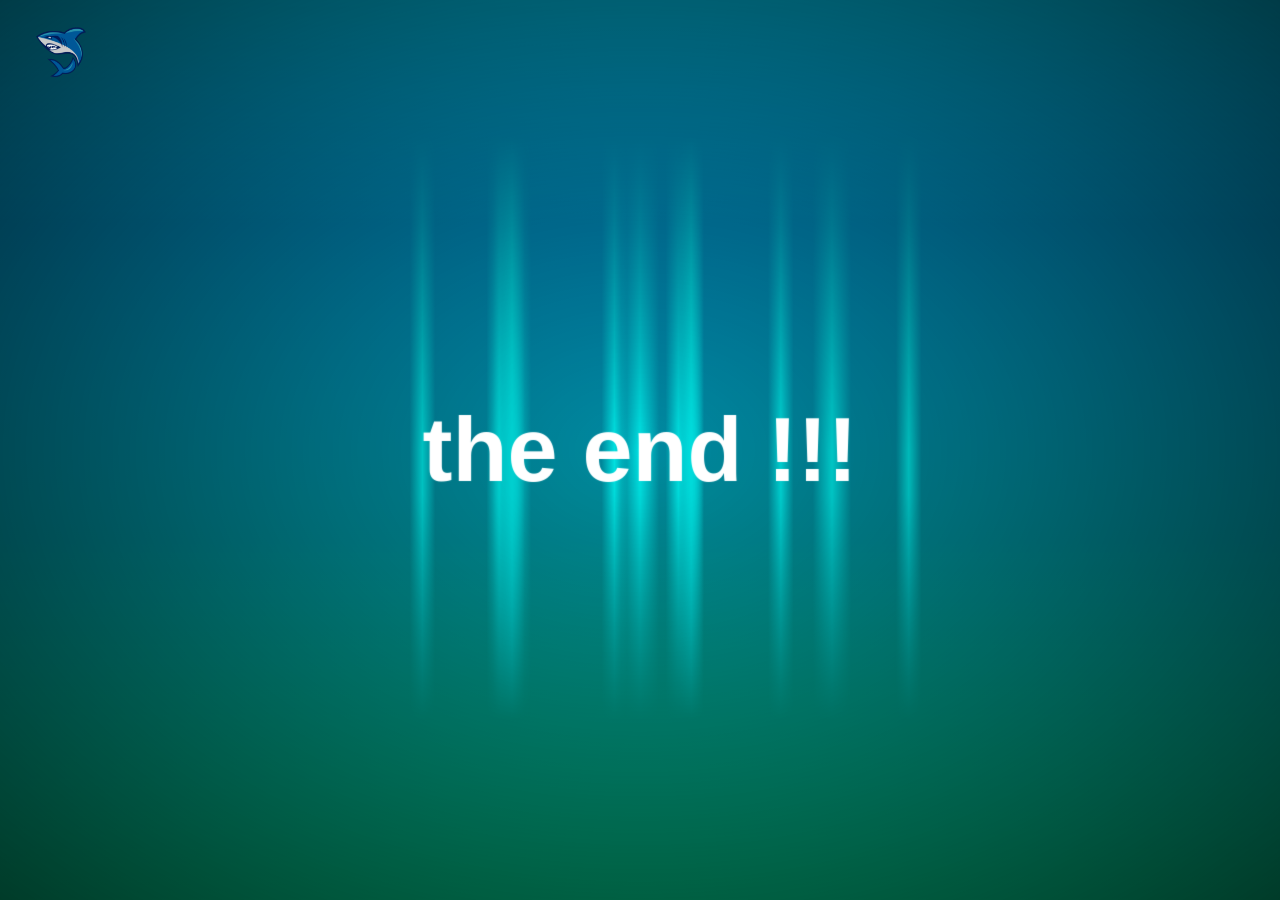
==== html/conclu.html @ 41e5d5b4 "main" ====
<!DOCTYPE html>
<html lang="en">
<head>
    <meta charset="UTF-8">
    <meta name="viewport" content="width=device-width, initial-scale=1.0">
    <title>Shark marina</title>
    <link rel="stylesheet" href="/css/conclu.css">
    <link rel="shortcut icon" href="/ressource/logosite.png" type="image/x-icon">

  </head>
<body>
  <header class="header">
    <a style="color: #0074ff;" href="/index.html" class="logo"><img style="height: 50px; width: 50px;" src="/ressource/logo.png" alt="logo du site"></a>
    <input class="menu-btn" type="checkbox" id="menu-btn" />
    <label class="menu-icon" for="menu-btn"><span class="navicon"></span></label>

  </header>
      <div id='surface'></div>
<div id='caustics'></div>
<div id='bg'></div>
<div id='sun'>
  <div id='sun_layer1'></div>
  <div id='sun_layer2'></div>
  <div id='sun_layer3'></div>
</div>

<svg>
  <filter id="noise1">
    <feTurbulence type="turbulence" baseFrequency=".05" numOctaves="1" seed="3" stitchTiles='stitch' />
    <feDisplacementMap in="SourceGraphic" scale="10" />
  </filter>
</svg>
    <div class="sp-container">
        <div class="sp-content">
            <div class="sp-globe"></div>
            <h2 style="text-align: center;" class="frame-1">Conclu</h2>
            
            <h2 class="frame-2">Merci de m'avoir écouter</h2>
            <h2 class="frame-3">By Axel Archambeault</h2>
            <h2 style="font-size: 90px;" class="frame-4">3038 ligne de css</h2>
            <h2 class="frame-5">
                <span>the</span>
                <span>end</span>
                <span>!!!</span>
            </h2>
        </div>
    </div>
</body>
</html>
---- css/conclu.css ----
@import url('https://fonts.googleapis.com/css?family=Barlow');

body {
	background: #310404 url(/ressource/background.jpg) no-repeat center center fixed; 
	-webkit-background-size: cover;
	-moz-background-size: cover;
	-o-background-size: cover;
	background-size: cover;
	font-family: 'Barlow', sans-serif;
}
  /* header */

  .header {
    background-color: transparent;
   /* box-shadow: 1px 1px 4px 0 rgb(0, 0, 0);*/
    width: 100%;
    z-index: 3;
    /*? a peut etre garder*/
    position: relative;
  }
  
  .header ul {
    margin: 0;
    padding: 0;
    list-style: none;
    overflow: hidden;
    background-color: transparent;
  }
  
  .header li a {
    display: block;
    padding: 20px 20px;
    text-decoration: none;
  }
  
  
  
  .header .logo {
    display: block;
    float: left;
    font-size: 2em;
    padding: 10px 20px;
    text-decoration: none;
    font-family: 'Pacifico', cursive;
  }
  
  /* menu */
  
  .header .menu {
    clear: both;
    max-height: 0;
    transition: max-height .2s ease-out;
  }
  
  /* menu icon */
  
  .header .menu-icon {
    cursor: pointer;
    display: inline-block;
    padding: 28px 20px;
    position: absolute;
    right: 0px;
    user-select: none;
  }
  
  .header .menu-icon .navicon {
    background: #333;
    display: block;
    height: 2px;
    position: relative;
    transition: background .2s ease-out;
    width: 18px;
  }
  
  .header .menu-icon .navicon:before,
  .header .menu-icon .navicon:after {
    background: #333;
    content: '';
    display: block;
    height: 100%;
    position: absolute;
    transition: all .2s ease-out;
    width: 100%;
  }
  
  .header .menu-icon .navicon:before {
    top: 5px;
  }
  
  .header .menu-icon .navicon:after {
    top: -5px;
  }
  
  /* menu btn */
  
  .header .menu-btn {
    display: none;
  }
  
  .header .menu-btn:checked ~ .menu {
    max-height: 240px;
  }
  
  .header .menu-btn:checked ~ .menu-icon .navicon {
    background: transparent;
  }
  
  .header .menu-btn:checked ~ .menu-icon .navicon:before {
    transform: rotate(-45deg);
  }
  
  .header .menu-btn:checked ~ .menu-icon .navicon:after {
    transform: rotate(45deg);
  }
  
  .header .menu-btn:checked ~ .menu-icon:not(.steps) .navicon:before,
  .header .menu-btn:checked ~ .menu-icon:not(.steps) .navicon:after {
    top: 0;
  }
  
  /* 48em = 768px */
  
  @media (min-width: 48em) {
    .header li {
      float: left;
    }
    .header li a {
      padding: 20px 30px;
    }
    .header .menu {
      clear: none;
      float: right;
      max-height: none;
    }
    .header .menu-icon {
      display: none;
    }
  }
  header, main, footer {
      width: var(--content-width);
      margin: 0 auto;
      padding: 1rem;
      max-width: 100%;
  }
  
.container {
	width: 100%;
	position: relative;
	overflow: hidden;
}
a {
	text-decoration: none;
}
h1.main, p.demos {
	-webkit-animation-delay: 18s;
	-moz-animation-delay: 18s;
	-ms-animation-delay: 18s;
	animation-delay: 18s;
}
.sp-container {
	position: fixed;
	top: 0px;
	left: 0px;
	width: 100%;
	height: 100%;
	z-index: 0;
	background: -webkit-radial-gradient(rgba(0, 0, 0, 0.1), rgba(0, 0, 0, 0.3) 35%, rgba(0, 0, 0, 0.7));
	background: -moz-radial-gradient(rgba(0, 0, 0, 0.1), rgba(0, 0, 0, 0.3) 35%, rgba(0, 0, 0, 0.7));
	background: -ms-radial-gradient(rgba(0, 0, 0, 0.1), rgba(0, 0, 0, 0.3) 35%, rgba(0, 0, 0, 0.7));
	background: radial-gradient(rgba(0, 0, 0, 0.1), rgba(0, 0, 0, 0.3) 35%, rgba(0, 0, 0, 0.7));
}
.sp-content {
	position: absolute;
	width: 100%;
	height: 100%;
	left: 0px;
	top: 0px;
	z-index: 1000;
}
.sp-container h2 {
	position: absolute;
	top: 50%;
	line-height: 100px;
	height: 90px;
	margin-top: -50px;
	font-size: 90px;
	width: 100%;
	text-align: center;
	color: transparent;
	-webkit-animation: blurFadeInOut 3s ease-in backwards;
	-moz-animation: blurFadeInOut 3s ease-in backwards;
	-ms-animation: blurFadeInOut 3s ease-in backwards;
	animation: blurFadeInOut 3s ease-in backwards;
}
.sp-container h2.frame-1 {
	-webkit-animation-delay: 0s;
	-moz-animation-delay: 0s;
	-ms-animation-delay: 0s;
	animation-delay: 0s;
}
.sp-container h2.frame-2 {
	-webkit-animation-delay: 3s;
	-moz-animation-delay: 3s;
	-ms-animation-delay: 3s;
	animation-delay: 3s;
}
.sp-container h2.frame-3 {
	-webkit-animation-delay: 6s;
	-moz-animation-delay: 6s;
	-ms-animation-delay: 6s;
	animation-delay: 6s;
}
.sp-container h2.frame-4 {
	font-size: 200px;
	-webkit-animation-delay: 9s;
	-moz-animation-delay: 9s;
	-ms-animation-delay: 9s;
	animation-delay: 9s;
}
.sp-container h2.frame-5 {
	-webkit-animation: none;
	-moz-animation: none;
	-ms-animation: none;
	animation: none;
	color: transparent;
	text-shadow: 0px 0px 1px #fff;
}
.sp-container h2.frame-5 span {
	-webkit-animation: blurFadeIn 3s ease-in 12s backwards;
	-moz-animation: blurFadeIn 1s ease-in 12s backwards;
	-ms-animation: blurFadeIn 3s ease-in 12s backwards;
	animation: blurFadeIn 3s ease-in 12s backwards;
	color: transparent;
	text-shadow: 0px 0px 1px #fff;
}
.sp-container h2.frame-5 span:nth-child(2) {
	-webkit-animation-delay: 13s;
	-moz-animation-delay: 13s;
	-ms-animation-delay: 13s;
	animation-delay: 13s;
}
.sp-container h2.frame-5 span:nth-child(3) {
	-webkit-animation-delay: 14s;
	-moz-animation-delay: 14s;
	-ms-animation-delay: 14s;
	animation-delay: 14s;
}
.sp-globe {
	position: absolute;
	width: 282px;
	height: 273px;
	left: 50%;
	top: 50%;
	margin: -137px 0 0 -141px;
	background: transparent url(http://web-sonick.zz.mu/images/sl/globe.png) no-repeat top left;
	-webkit-animation: fadeInBack 3.6s linear 14s backwards;
	-moz-animation: fadeInBack 3.6s linear 14s backwards;
	-ms-animation: fadeInBack 3.6s linear 14s backwards;
	animation: fadeInBack 3.6s linear 14s backwards;
	-ms-filter: "progid:DXImageTransform.Microsoft.Alpha(Opacity=30)";
	filter: alpha(opacity=30);
	opacity: 0.3;
	-webkit-transform: scale(5);
	-moz-transform: scale(5);
	-o-transform: scale(5);
	-ms-transform: scale(5);
	transform: scale(5);
}
.sp-circle-link {
	position: absolute;
	left: 50%;
	bottom: 100px;
	margin-left: -50px;
	text-align: center;
	line-height: 100px;
	width: 100px;
	height: 100px;
	background: #fff;
	color: #3f1616;
	font-size: 25px;
	-webkit-border-radius: 50%;
	-moz-border-radius: 50%;
	border-radius: 50%;
	-webkit-animation: fadeInRotate 1s linear 16s backwards;
	-moz-animation: fadeInRotate 1s linear 16s backwards;
	-ms-animation: fadeInRotate 1s linear 16s backwards;
	animation: fadeInRotate 1s linear 16s backwards;
	-webkit-transform: scale(1) rotate(0deg);
	-moz-transform: scale(1) rotate(0deg);
	-o-transform: scale(1) rotate(0deg);
	-ms-transform: scale(1) rotate(0deg);
	transform: scale(1) rotate(0deg);
}
.sp-circle-link:hover {
	background: #85373b;
	color: #fff;
}
/**/

@-webkit-keyframes blurFadeInOut {
	0% {
		opacity: 0;
		text-shadow: 0px 0px 40px #fff;
		-webkit-transform: scale(1.3);
	}
	20%, 75% {
		opacity: 1;
		text-shadow: 0px 0px 1px #fff;
		-webkit-transform: scale(1);
	}
	100% {
		opacity: 0;
		text-shadow: 0px 0px 50px #fff;
		-webkit-transform: scale(0);
	}
}
@-webkit-keyframes blurFadeIn {
	0% {
		opacity: 0;
		text-shadow: 0px 0px 40px #fff;
		-webkit-transform: scale(1.3);
	}
	50% {
		opacity: 0.5;
		text-shadow: 0px 0px 10px #fff;
		-webkit-transform: scale(1.1);
	}
	100% {
		opacity: 1;
		text-shadow: 0px 0px 1px #fff;
		-webkit-transform: scale(1);
	}
}
@-webkit-keyframes fadeInBack {
	0% {
		opacity: 0;
		-webkit-transform: scale(0);
	}
	50% {
		opacity: 0.4;
		-webkit-transform: scale(2);
	}
	100% {
		opacity: 0.2;
		-webkit-transform: scale(5);
	}
}
@-webkit-keyframes fadeInRotate {
	0% {
		opacity: 0;
		-webkit-transform: scale(0) rotate(360deg);
	}
	100% {
		opacity: 1;
		-webkit-transform: scale(1) rotate(0deg);
	}
}
/**/

@-moz-keyframes blurFadeInOut {
	0% {
		opacity: 0;
		text-shadow: 0px 0px 40px #fff;
		-moz-transform: scale(1.3);
	}
	20%, 75% {
		opacity: 1;
		text-shadow: 0px 0px 1px #fff;
		-moz-transform: scale(1);
	}
	100% {
		opacity: 0;
		text-shadow: 0px 0px 50px #fff;
		-moz-transform: scale(0);
	}
}
@-moz-keyframes blurFadeIn {
	0% {
		opacity: 0;
		text-shadow: 0px 0px 40px #fff;
		-moz-transform: scale(1.3);
	}
	100% {
		opacity: 1;
		text-shadow: 0px 0px 1px #fff;
		-moz-transform: scale(1);
	}
}
@-moz-keyframes fadeInBack {
	0% {
		opacity: 0;
		-moz-transform: scale(0);
	}
	50% {
		opacity: 0.4;
		-moz-transform: scale(2);
	}
	100% {
		opacity: 0.2;
		-moz-transform: scale(5);
	}
}
@-moz-keyframes fadeInRotate {
	0% {
		opacity: 0;
		-moz-transform: scale(0) rotate(360deg);
	}
	100% {
		opacity: 1;
		-moz-transform: scale(1) rotate(0deg);
	}
}
/**/

@keyframes blurFadeInOut {
	0% {
		opacity: 0;
		text-shadow: 0px 0px 40px #fff;
		transform: scale(1.3);
	}
	20%, 75% {
		opacity: 1;
		text-shadow: 0px 0px 1px #fff;
		transform: scale(1);
	}
	100% {
		opacity: 0;
		text-shadow: 0px 0px 50px #fff;
		transform: scale(0);
	}
}
@keyframes blurFadeIn {
	0% {
		opacity: 0;
		text-shadow: 0px 0px 40px #fff;
		transform: scale(1.3);
	}
	50% {
		opacity: 0.5;
		text-shadow: 0px 0px 10px #fff;
		transform: scale(1.1);
	}
	100% {
		opacity: 1;
		text-shadow: 0px 0px 1px #fff;
		transform: scale(1);
	}
}
@keyframes fadeInBack {
	0% {
		opacity: 0;
		transform: scale(0);
	}
	50% {
		opacity: 0.4;
		transform: scale(2);
	}
	100% {
		opacity: 0.2;
		transform: scale(5);
	}
}
@keyframes fadeInRotate {
	0% {
		opacity: 0;
		transform: scale(0) rotate(360deg);
	}
	100% {
		opacity: 1;
		transform: scale(1) rotate(0deg);
	}
}
@import url("https://fonts.googleapis.com/css2?family=Asap&display=swap");
:root {
  --ratioW: 1;
}
* {
  margin: 0;
  padding: 0;
  box-sizing: border-box;
}
*::before,
*::after {
  box-sizing: border-box;
}
html,
body {
  overscroll-behavior-x: none;
  overscroll-behavior-y: none;
  scroll-behavior: smooth;
  min-height: 100%;
}
body {
  font-family: "Asap", sans-serif;
  position: relative;
  width: 100vw;
  min-height: 100vh;
  text-align: center;
  overflow-x: hidden;
  background: linear-gradient(
    to bottom,
    oklch(60% 0.2 230),
    oklch(60% 0.2 180)
  );
  color: #333;
  font-size: clamp(12px, 5.5vw, 28px);
}
 
h1,

p,
figcaption {
  overflow-wrap: break-word;
  max-width: 80vw;
  mix-blend-mode: overlay;
  transform: translate3d(0, 0, 0); /* for safari */
}
a {
  text-decoration: underline dotted;
  color: currentColor;
}
h2 {
  font-size: 1.3em;
}
ul {
  max-width: 80vw;
  overflow-x: hidden;
  overflow-y: visible;
}
li {
  list-style: none;
  font-size: 0.8em;
  text-align: left;
  margin: 0.8em 0;
}
figure {
  margin: 3rem 0;
  font-size: 0.7em;
  color: currentColor;
}
figure img {
  display: block;
  width: clamp(100px, 50vw, 300px);
  border-radius: 10px;
  filter: drop-shadow(3px 4px 2px rgba(0, 0, 0, 0.2));
  background-color: lightgray;
}
figure a {
  color: currentColor;
}
svg {
  display: none;
}

#bg {
  display: block;
  position: fixed;
  top: 0;
  left: 0;
  width: 100vw;
  height: 100vh;

  background-image: linear-gradient(
    to bottom,
    white,
    gray 25%,
    gray 60%,
    khaki
  );
  opacity: 0.5;
  mix-blend-mode: overlay;
}
#surface {
  mix-blend-mode: overlay;
  position: fixed;
  top: 0;
  left: 0;
  width: 100vw;
  height: 100vh;
}
#surface::before,
#surface::after {
  content: "";
  display: block;
  position: absolute;
  bottom: 0;
  left: 0;
  width: 100vw;
  height: 100vh;
  background-image: url("https://images.unsplash.com/photo-1518837695005-2083093ee35b?crop=entropy&cs=tinysrgb&fit=max&fm=jpg&ixid=M3wzMjM4NDZ8MHwxfHJhbmRvbXx8fHx8fHx8fDE3MTEyMTIwOTZ8&ixlib=rb-4.0.3&q=80&w=400");
  background-repeat: repeat-x;

  --duration: 8s;
  --lowHeight: 30vh;
  --highHeight: 70vh;
  --layerNum: 2;
  --index: 0;
  --opacity: 0.4;

  animation: surface var(--duration) linear infinite;
  animation-delay: calc(
    (var(--duration) / var(--layerNum)) * var(--index) * -1
  );
  opacity: 0;
  mask-image: linear-gradient(to top, white, transparent var(--lowHeight));
}
#surface::before {
  --index: 0;
  transform: scale3d(1, -1, 1);
}
#surface::after {
  --index: 1;
  transform: scale3d(-1, -1, 1);
}
#caustics {
  position: fixed;
  bottom: 0;
  top: 0;
  width: 100vw;
  height: 100vh;
  filter: url(#noise1);
}
#caustics::before,
#caustics::after {
  content: "";
  display: block;
  position: absolute;
  bottom: 0;
  left: 0;
  width: 100vw;
  height: 100vh;
  background-image: url("https://images.unsplash.com/photo-1568145675395-66a2eda0c6d7?crop=entropy&cs=tinysrgb&fit=max&fm=jpg&ixid=M3wzMjM4NDZ8MHwxfHJhbmRvbXx8fHx8fHx8fDE3MTEyMTAwNjh8&ixlib=rb-4.0.3&q=80&w=400");
  background-repeat: repeat;

  --duration: 10s;
  --gapY: 0px;

  background-size: calc(100vw / var(--ratioW)) 30vh;
  animation: caustics calc(var(--duration) * (var(--ratioW))) linear infinite;
  opacity: 0.3;
  mask-image: linear-gradient(
    to top,
    white,
    transparent,
    transparent,
    transparent
  );
}
#caustics::after {
  --duration: 11s;
  --gapY: 10vh;
  animation-delay: -2s;
  transform: scale3d(-1, 1, 1);
}

#sun {
  mix-blend-mode: overlay;
  position: fixed;
  top: 0;
  left: 0;
  width: 100vw;
  height: 100vh;
}
#sun div {
  content: "";
  display: block;
  position: absolute;
  bottom: 0;
  left: 0;
  width: 100%;
  height: 100%;
  transform-origin: 50vw 0;
  animation: sun 7s ease infinite alternate;

  mask-image: linear-gradient(
    to bottom,
    transparent 15%,
    white 50%,
    white 55%,
    transparent 80%
  );
}
#sun #sun_layer1 {
  background: linear-gradient(
    to right,
    transparent 39%,
    white 40%,
    transparent 41%,
    transparent 48.5%,
    white 50%,
    transparent 51.5%,
    transparent 53%,
    white 54%,
    transparent 55%,
    transparent 70%,
    white 71%,
    transparent 72%
  );
}
#sun #sun_layer2 {
  animation-delay: -2s;
  animation-duration: 7.8s;
  animation-direction: alternate-reverse;
  background: linear-gradient(
    to right,
    transparent 32%,
    white 33%,
    transparent 34%,
    transparent 38%,
    white 39%,
    transparent 40%,
    transparent 53%,
    white 54%,
    transparent 55%,
    transparent 63.5%,
    white 65%,
    transparent 66.5%
  );
}
#sun #sun_layer3 {
  animation-delay: -5s;
  animation-duration: 8.5s;
  background: linear-gradient(
    to right,
    transparent 38.5%,
    white 40%,
    transparent 41.5%,
    transparent 47%,
    white 48%,
    transparent 49%,
    transparent 52%,
    white 53%,
    transparent 54%,
    transparent 60%,
    white 61%,
    transparent 62%
  );
}



@keyframes surface {
  0% {
    opacity: 0;
    background-position: center bottom;
    background-size: 100% var(--highHeight);
  }
  20% {
    opacity: var(--opacity);
  }
  100% {
    opacity: 0;
    background-position: center bottom calc(-1 * var(--lowHeight));
    background-size: 100% var(--lowHeight);
  }
}
@keyframes caustics {
  0% {
    background-position: bottom var(--gapY) left;
  }
  100% {
    background-position: bottom var(--gapY) left -100vw;
  }
}
@keyframes sun {
  0% {
    opacity: 0.1;
    transform: skew(5deg) scale3d(3, 1.5, 1);
  }
  50% {
    opacity: 0.08;
    transform: skew(0deg) scale3d(1.5, 1, 1);
  }
  100% {
    opacity: 0.1;
    transform: skew(-5deg) scale3d(3, 1, 1);
  }
}
@media (orientation: portrait) {
  :root {
    --ratioW: 1;
  }
}
@media (min-aspect-ratio: 1/1) {
  :root {
    --ratioW: 1;
  }
}
@media (min-aspect-ratio: 2/1) {
  :root {
    --ratioW: 2;
  }
}
@media (min-aspect-ratio: 3/1) {
  :root {
    --ratioW: 3;
  }
}
@media (min-aspect-ratio: 4/1) {
  :root {
    --ratioW: 4;
  }
}
@media (min-aspect-ratio: 5/1) {
  :root {
    --ratioW: 5;
  }
}
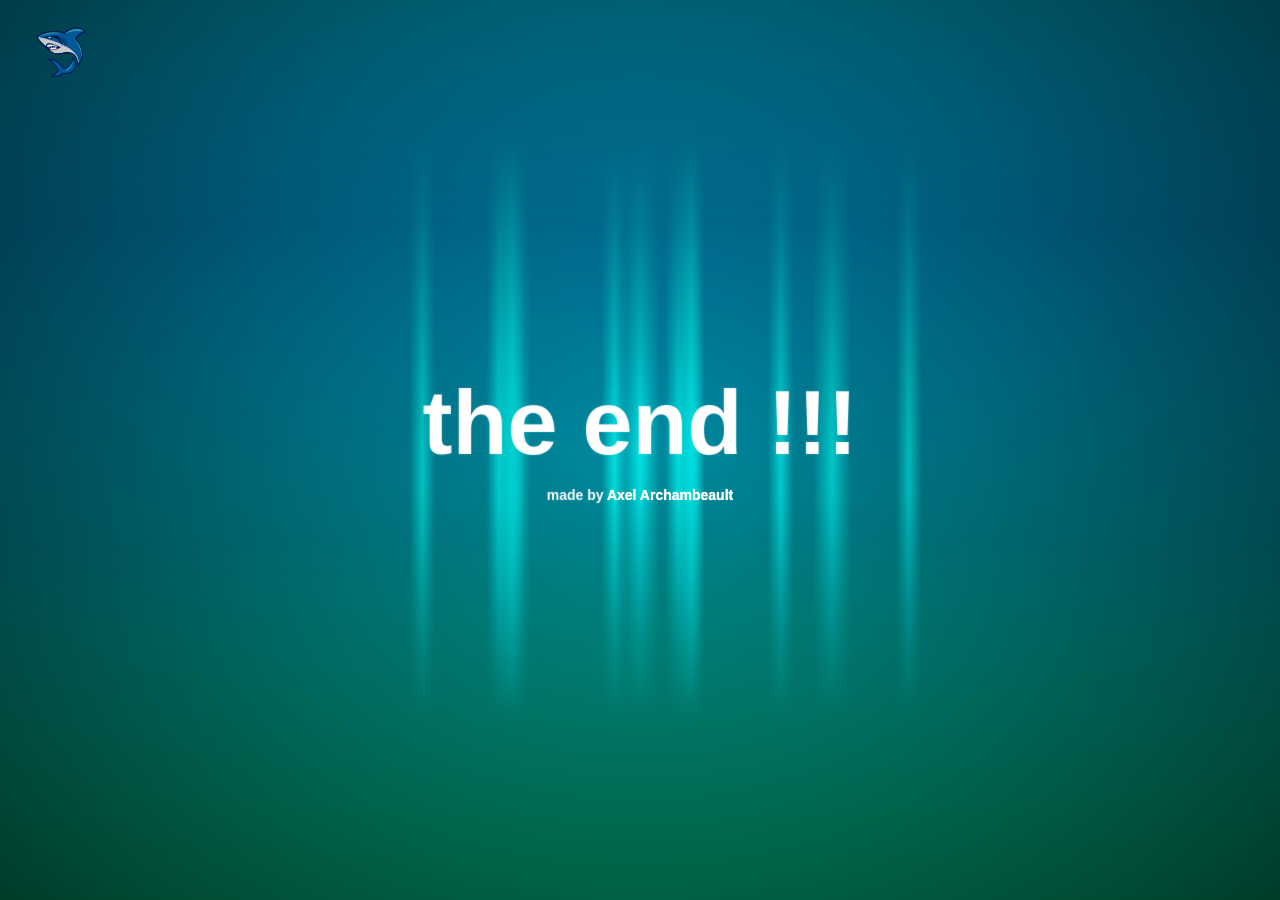
==== commit 8b7ddde3: "main" ====
--- a/html/conclu.html
+++ b/html/conclu.html
@@ -10,7 +10,7 @@
   </head>
 <body>
   <header class="header">
-    <a style="color: #0074ff;" href="/index.html" class="logo"><img style="height: 50px; width: 50px;" src="/ressource/logo.png" alt="logo du site"></a>
+    <a style="color: #0074ff;" href="/index.html" class="logo"><img style="height: 50px; width: 50px;" src="/ressource/logosite.png" alt="logo du site"></a>
     <input class="menu-btn" type="checkbox" id="menu-btn" />
     <label class="menu-icon" for="menu-btn"><span class="navicon"></span></label>
 
@@ -42,8 +42,12 @@
                 <span>the</span>
                 <span>end</span>
                 <span>!!!</span>
-            </h2>
+                <br>
+                <span style="text-align: center;font-size: 14px;">made by <a href="https://axelarchambeault.vercel.app/" style="text-decoration: none;color: #ffffff;">Axel Archambeault</a></span>
+              </h2>
         </div>
     </div>
-</body>
+
+
+    </body>
 </html>
--- a/css/conclu.css
+++ b/css/conclu.css
@@ -180,7 +180,7 @@
 .sp-container h2 {
 	position: absolute;
 	top: 50%;
-	line-height: 100px;
+	line-height: 46px;
 	height: 90px;
 	margin-top: -50px;
 	font-size: 90px;
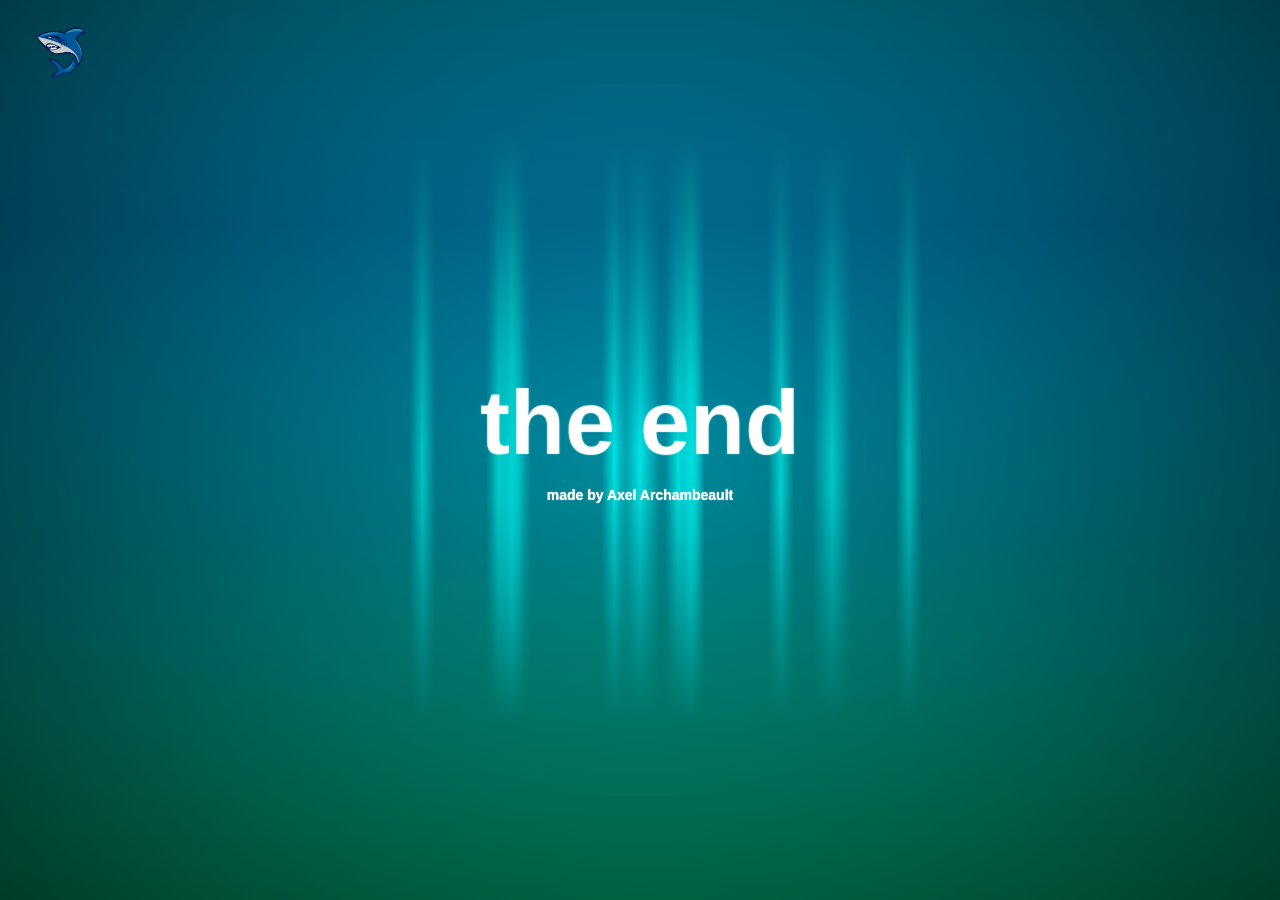
==== commit 2b78017f: "main" ====
--- a/html/conclu.html
+++ b/html/conclu.html
@@ -41,9 +41,8 @@
             <h2 class="frame-5">
                 <span>the</span>
                 <span>end</span>
-                <span>!!!</span>
                 <br>
-                <span style="text-align: center;font-size: 14px;">made by <a href="https://axelarchambeault.vercel.app/" style="text-decoration: none;color: #ffffff;">Axel Archambeault</a></span>
+                <span style="text-align: center;font-size: 14px;color: #ffffff">made by <a href="https://axelarchambeault.vercel.app/" style="text-decoration: none;color: #ffffff;">Axel Archambeault</a></span>
               </h2>
         </div>
     </div>
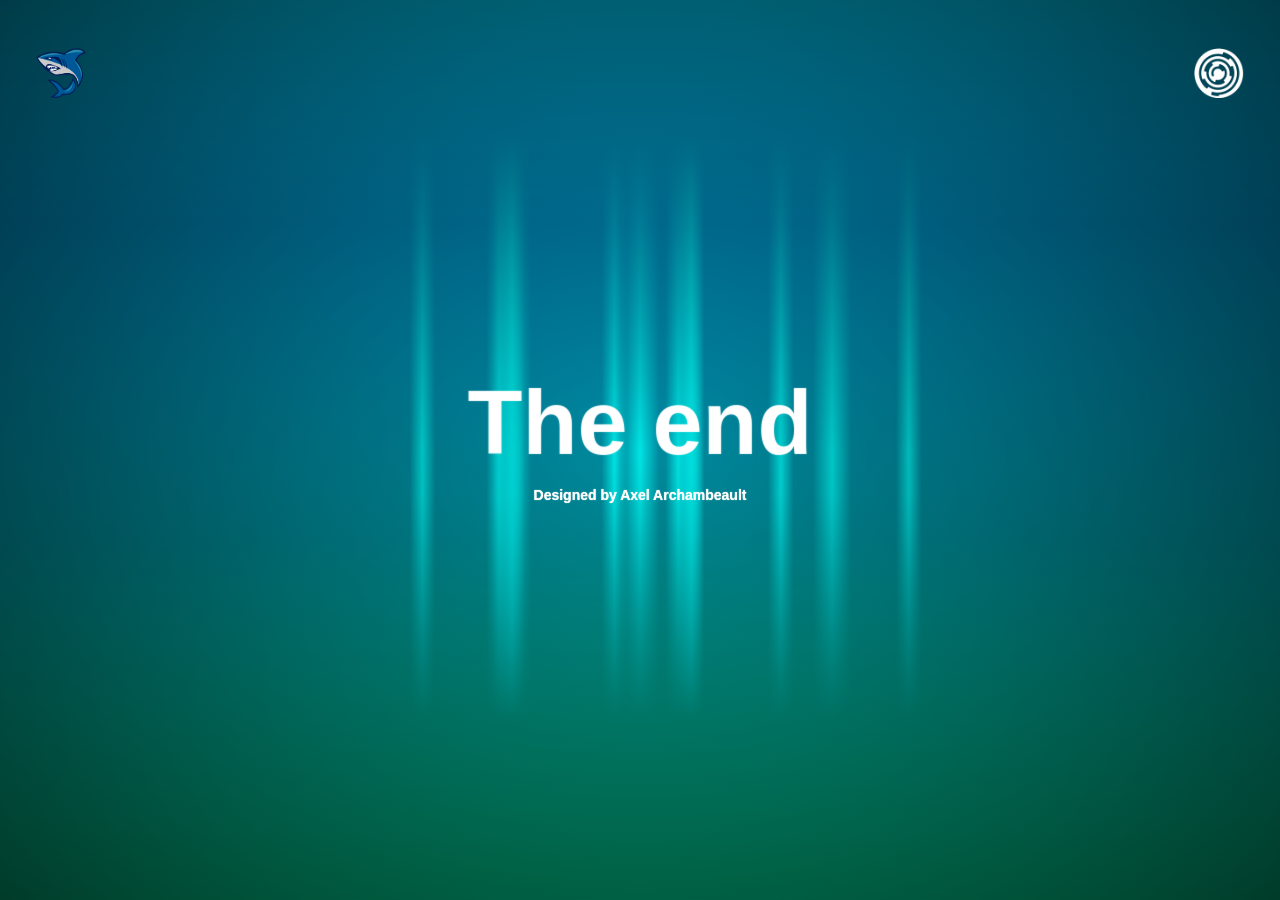
==== commit f3b74764: "six" ====
--- a/html/conclu.html
+++ b/html/conclu.html
@@ -9,10 +9,10 @@
 
   </head>
 <body>
+  <br>
   <header class="header">
-    <a style="color: #0074ff;" href="/index.html" class="logo"><img style="height: 50px; width: 50px;" src="/ressource/logosite.png" alt="logo du site"></a>
-    <input class="menu-btn" type="checkbox" id="menu-btn" />
-    <label class="menu-icon" for="menu-btn"><span class="navicon"></span></label>
+    <a style="color: #0074ff;padding: 0px 20px;" href="/index.html" class="logo"><img style="height: 50px; width: 50px;float: left;" src="/ressource/logosite.png" alt="Marina's website logo"></a>
+    <a style="color: #0074ff;padding: 0px 20px;" href="/index.html" class="logo"><img style="height: 50px; width: 50px;float: right;" src="/ressource/whiter.png" alt="Axel's portfolio logo"></a>
 
   </header>
       <div id='surface'></div>
@@ -33,16 +33,16 @@
     <div class="sp-container">
         <div class="sp-content">
             <div class="sp-globe"></div>
-            <h2 style="text-align: center;" class="frame-1">Conclu</h2>
+            <h2 style="text-align: center;" class="frame-1">End</h2>
             
-            <h2 class="frame-2">Merci de m'avoir écouter</h2>
-            <h2 class="frame-3">By Axel Archambeault</h2>
-            <h2 style="font-size: 90px;" class="frame-4">3038 ligne de css</h2>
+            <h2 style="font-size: 60px;" class="frame-2">Thank you for listening to me</h2>
+            <h2 style="font-size: 60px;" class="frame-3">Made By Marina Soland--Ruillier</h2>
+            <h2 style="font-size: 60px;" class="frame-4">And Axel Archambeault</h2>
             <h2 class="frame-5">
-                <span>the</span>
+                <span>The</span>
                 <span>end</span>
                 <br>
-                <span style="text-align: center;font-size: 14px;color: #ffffff">made by <a href="https://axelarchambeault.vercel.app/" style="text-decoration: none;color: #ffffff;">Axel Archambeault</a></span>
+                <span style="text-align: center;font-size: 14px;color: #ffffff">Designed by <a href="https://axelarchambeault.vercel.app/" style="text-decoration: none;color: #ffffff;">Axel Archambeault</a></span>
               </h2>
         </div>
     </div>
--- a/css/conclu.css
+++ b/css/conclu.css
@@ -36,10 +36,9 @@
   
   
   .header .logo {
-    display: block;
-    float: left;
+    display: block;  
     font-size: 2em;
-    padding: 10px 20px;
+
     text-decoration: none;
     font-family: 'Pacifico', cursive;
   }
